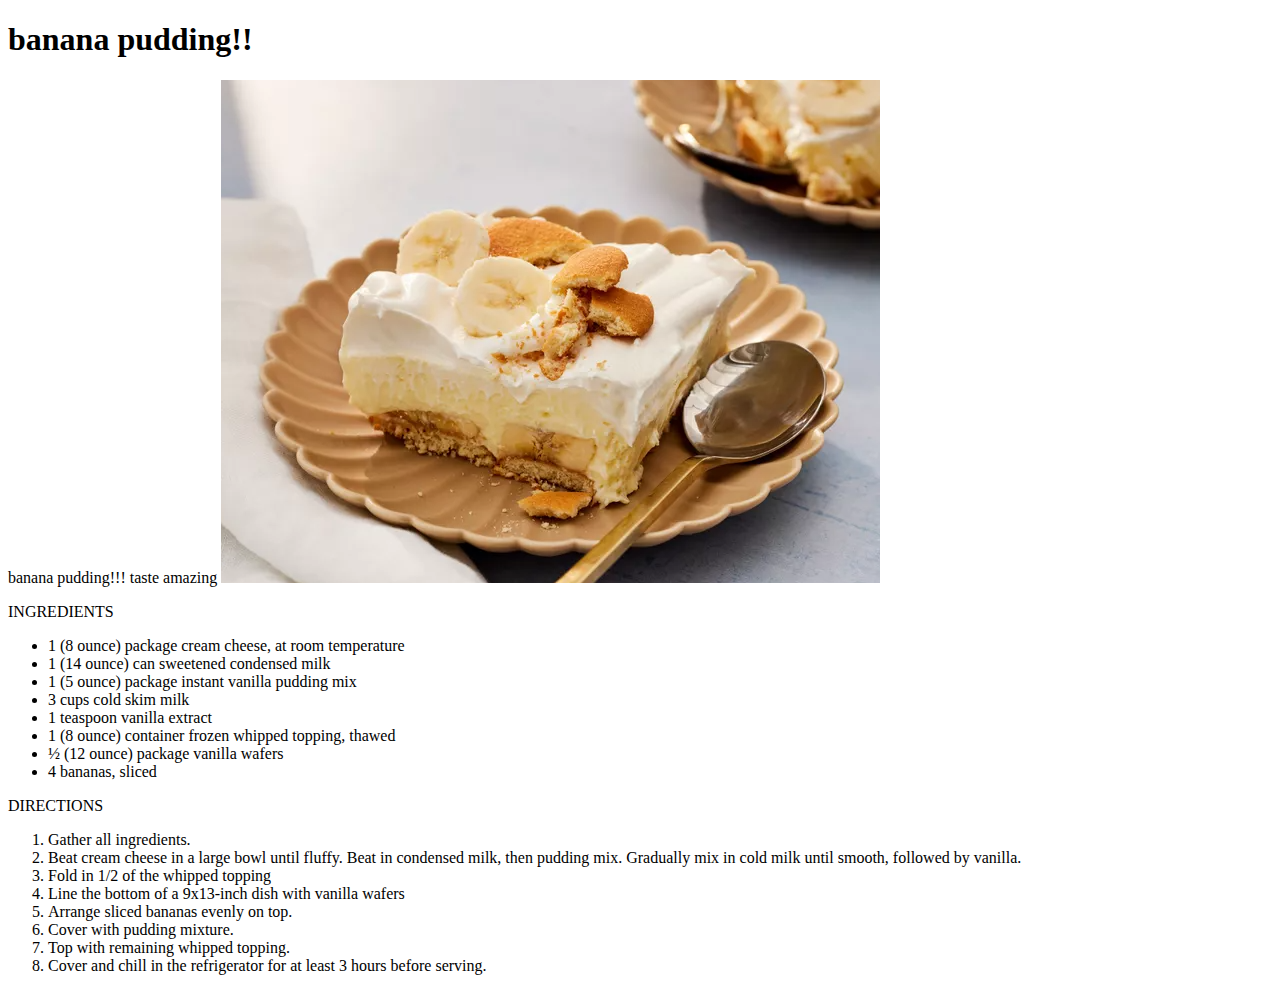
==== recipes/bananapudding.html @ db80befa "adding 2 recipes and seeing if it saves on github" ====
<!DOCTYPE html>

<html>
    <head>
        <meta charset="utf-8">
        <title>
            banana pudding!
        </title>
    </head>
    
    <body>
        <h1> banana pudding!! </h1>
        banana pudding!!! taste amazing
        <img src="img/bananapudding.PNG" 
          alt="banana pudding picture!!!!"  />
        

          <p> INGREDIENTS </p>
          <ul>
            <li> 1 (8 ounce) package cream cheese, at room temperature</li>

                <li>     1 (14 ounce) can sweetened condensed milk</li>
                
                    <li>    1 (5 ounce) package instant vanilla pudding mix</li>
                
                        <li>    3 cups cold skim milk</li>
                
                            <li>   1 teaspoon vanilla extract</li>
                
                                <li>   1 (8 ounce) container frozen whipped topping, thawed</li>
                
                                    <li> ½ (12 ounce) package vanilla wafers</li>
                
                                        <li> 4 bananas, sliced </li>

            
              
          </ul>
      
      

          <p> DIRECTIONS</p>
          <ol>
            <li>Gather all ingredients.</li>  
            <li>Beat cream cheese in a large bowl until fluffy. Beat in condensed milk, then pudding mix. Gradually mix in cold milk until smooth, followed by vanilla.</li> 
            <li>Fold in 1/2 of the whipped topping</li> 
            <li>Line the bottom of a 9x13-inch dish with vanilla wafers</li> 
            <li>Arrange sliced bananas evenly on top.</li> 
            <li>Cover with pudding mixture.</li> 
            <li>Top with remaining whipped topping.</li> 
            <li>Cover and chill in the refrigerator for at least 3 hours before serving.</li> 



          </ol>
    
    </body>
    
</html>
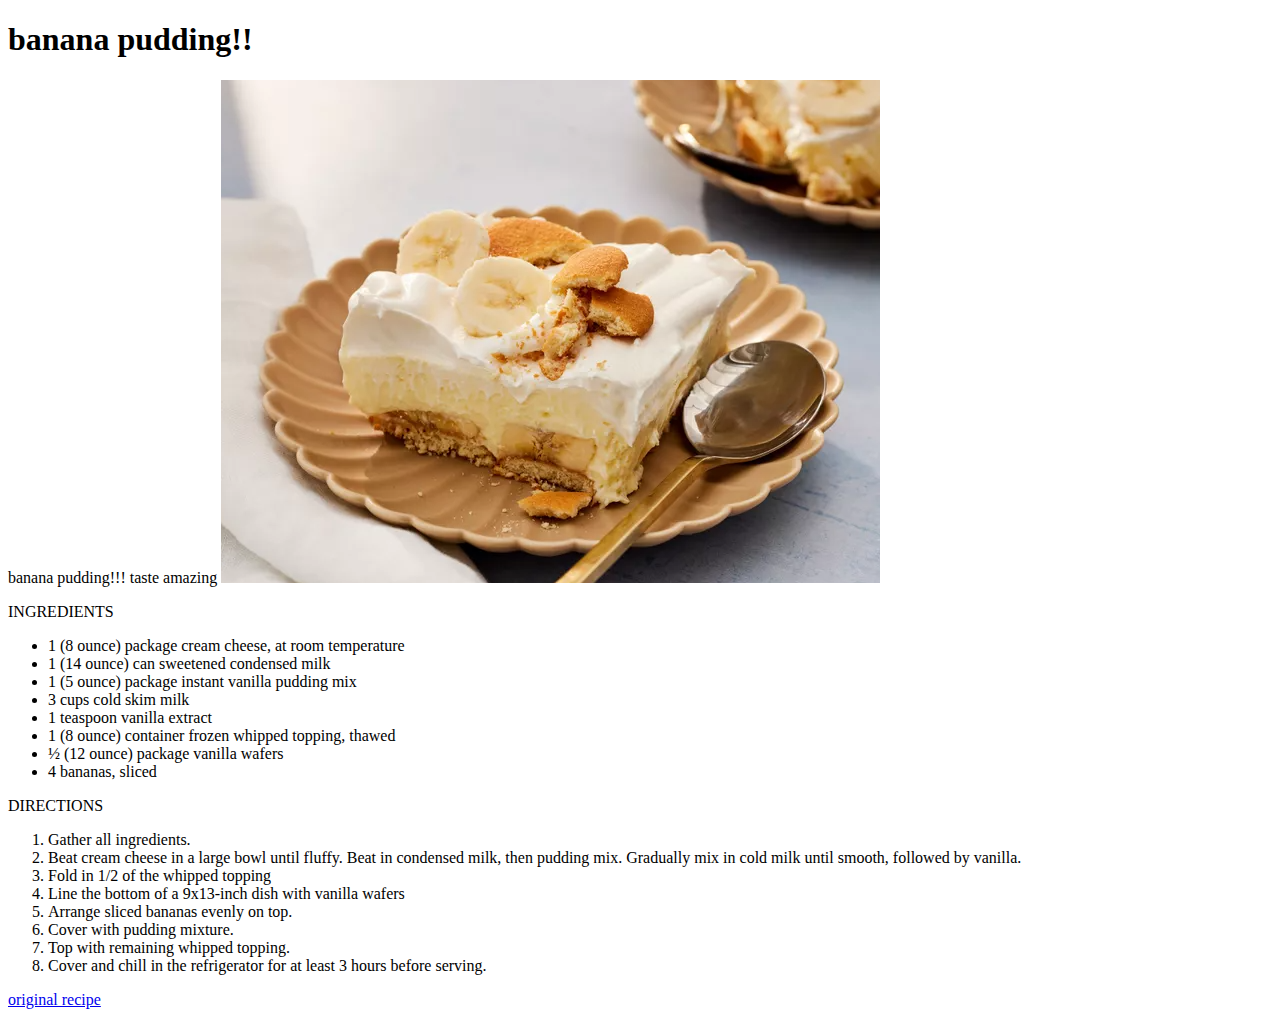
==== commit 02f6827b: "commit#2 revised with original links" ====
--- a/recipes/bananapudding.html
+++ b/recipes/bananapudding.html
@@ -53,7 +53,8 @@
 
 
           </ol>
+          <p><a href="https://www.allrecipes.com/recipe/21398/banana-pudding-iv/" target="_blank" rel="noopener noreferrer"> original recipe
     
-    </body>
+          </body>
     
 </html>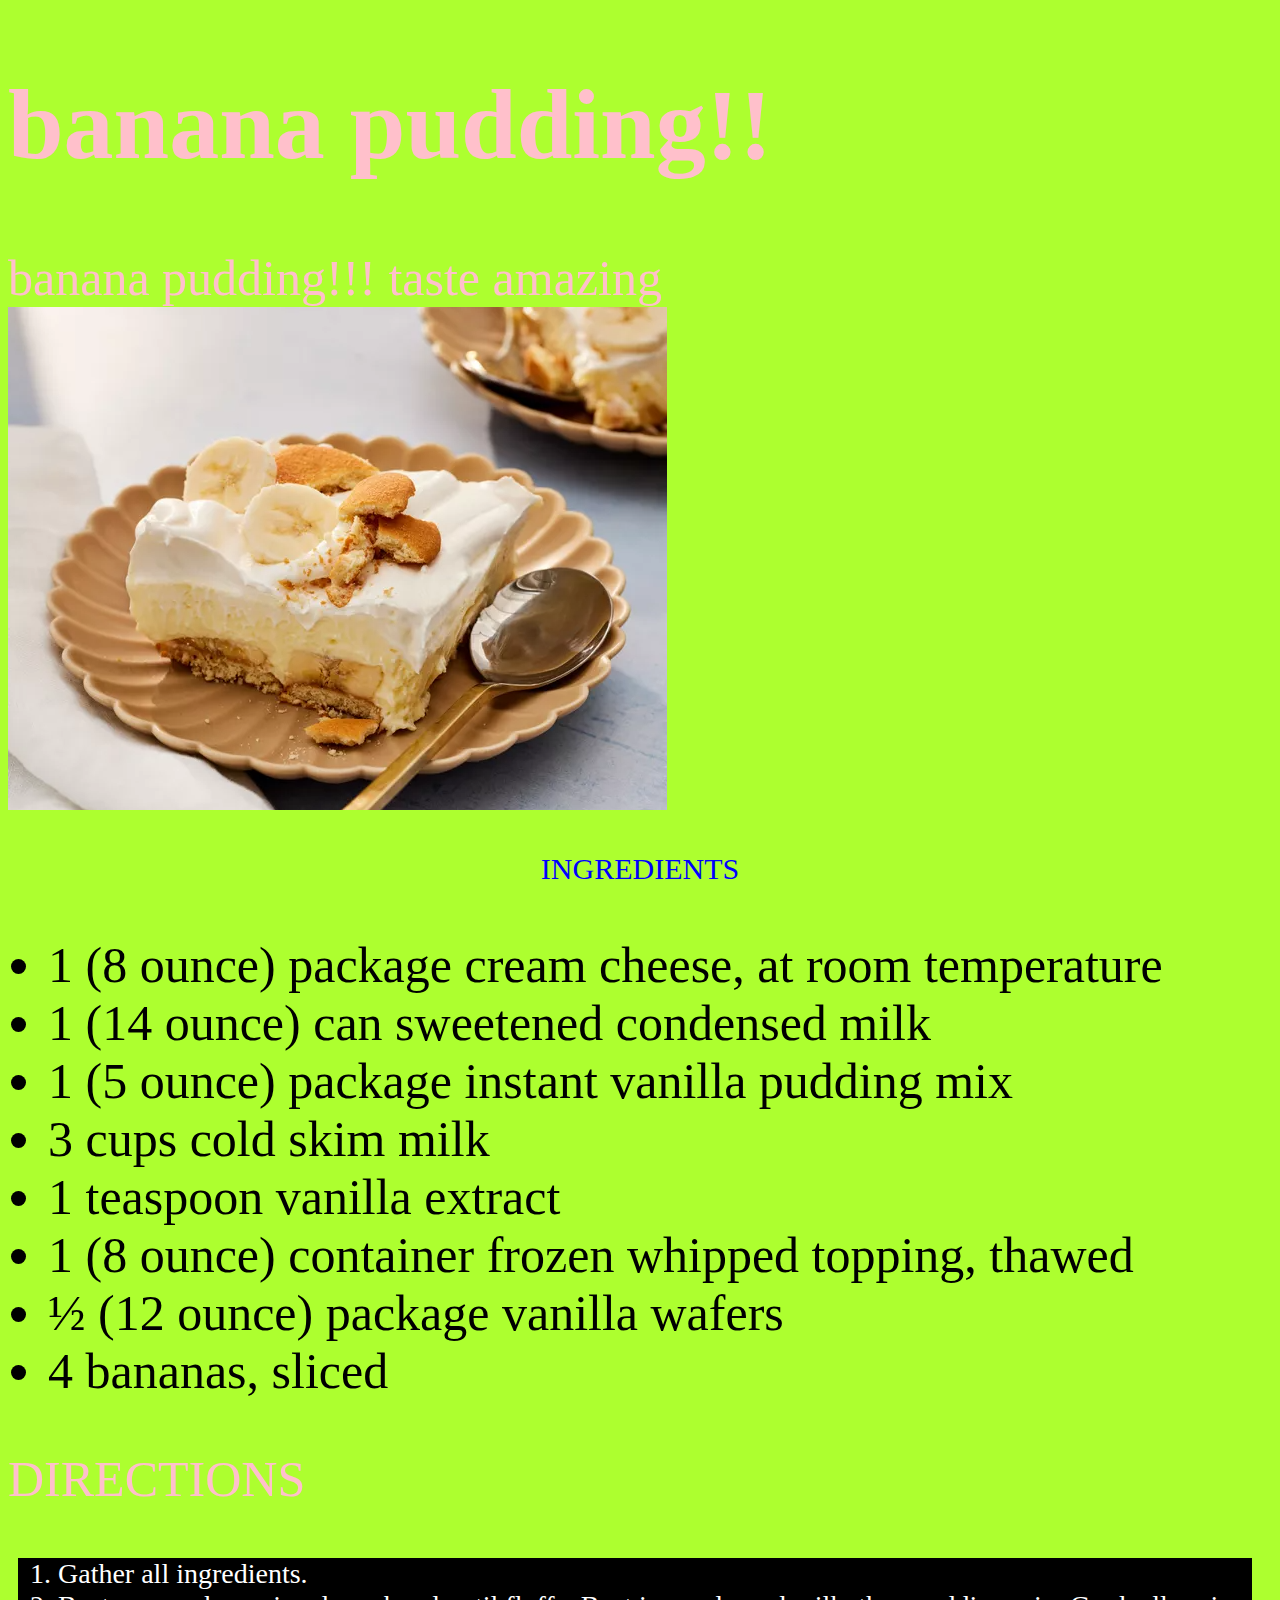
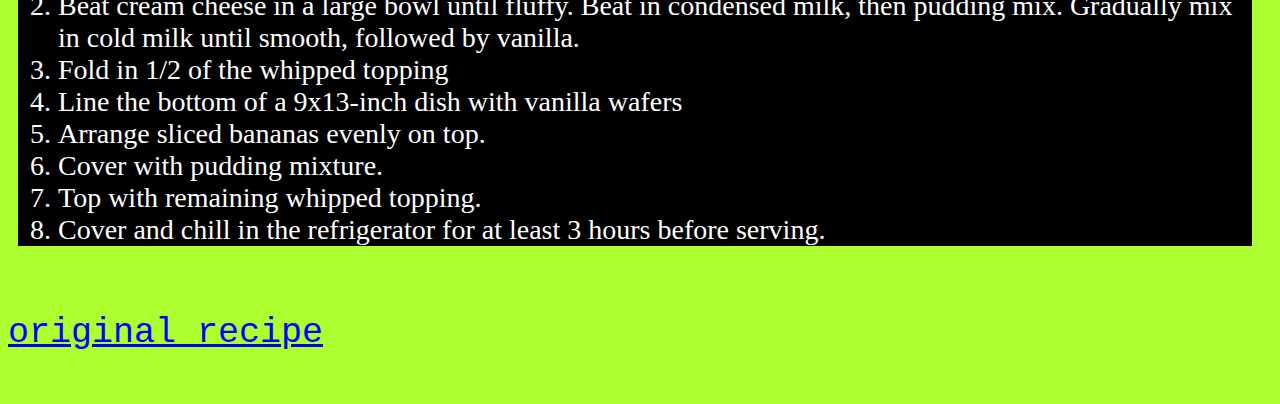
==== commit a8c1afb2: "epik's commit#4: more details for the recipes and added a style.css" ====
--- a/recipes/bananapudding.html
+++ b/recipes/bananapudding.html
@@ -6,6 +6,7 @@
         <title>
             banana pudding!
         </title>
+        <link rel="stylesheet" href="css/style.css">
     </head>
     
     <body>
@@ -15,21 +16,21 @@
           alt="banana pudding picture!!!!"  />
         
 
-          <p> INGREDIENTS </p>
+          <p class="pbananapudding"> INGREDIENTS </p>
           <ul>
             <li> 1 (8 ounce) package cream cheese, at room temperature</li>
 
-                <li>     1 (14 ounce) can sweetened condensed milk</li>
+            <li>     1 (14 ounce) can sweetened condensed milk</li>
                 
-                    <li>    1 (5 ounce) package instant vanilla pudding mix</li>
+            <li>    1 (5 ounce) package instant vanilla pudding mix</li>
                 
-                        <li>    3 cups cold skim milk</li>
+            <li>    3 cups cold skim milk</li>
                 
-                            <li>   1 teaspoon vanilla extract</li>
+            <li>   1 teaspoon vanilla extract</li>
                 
-                                <li>   1 (8 ounce) container frozen whipped topping, thawed</li>
+            <li>   1 (8 ounce) container frozen whipped topping, thawed</li>
                 
-                                    <li> ½ (12 ounce) package vanilla wafers</li>
+            <li> ½ (12 ounce) package vanilla wafers</li>
                 
                                         <li> 4 bananas, sliced </li>
 
--- a/recipes/css/style.css
+++ b/recipes/css/style.css
@@ -0,0 +1,70 @@
+body{
+    background-color: greenyellow;
+    color: pink;
+    font-size: 50px;
+}
+
+h2{
+    background-color: plum;
+    color: black;
+    font-size: 35px;
+    text-align: center;
+}
+
+.plasagna{
+    color: red;
+    font-size: 30px;
+    text-align: center;
+}
+
+.pmacandcheese{
+    background-color: black;
+    color: white;
+    font-size: 30px;
+    text-align: center;
+}
+
+.pbananapudding{
+    color: blue;
+    font-size: 30px;
+    text-align: center;
+}
+
+ul{
+    color: black;
+}
+
+ol{
+    color: white;
+    font-size: 28px;
+    background-color: black;
+    margin-left: 10px;
+    margin-right: 20px;
+}
+
+
+/* LINKS */
+
+a:link{
+    color: blue ;
+    font-size: 35px;
+    font-family: "Lucida Console", "Courier New", "monospace";
+}
+a:visted{
+    color: brown;
+    text-decoration: none;
+    font-family: "Lucida Console", "Courier New", "monospace";
+
+}
+a:hover{
+    color: aqua;
+    font-size: 50px;
+    font-family: cursive;
+    font-family: "Lucida Console", "Courier New", "monospace";
+
+}
+a:active{
+    color: orangered;
+    font-family: "Lucida Console", "Courier New", "monospace";
+
+}